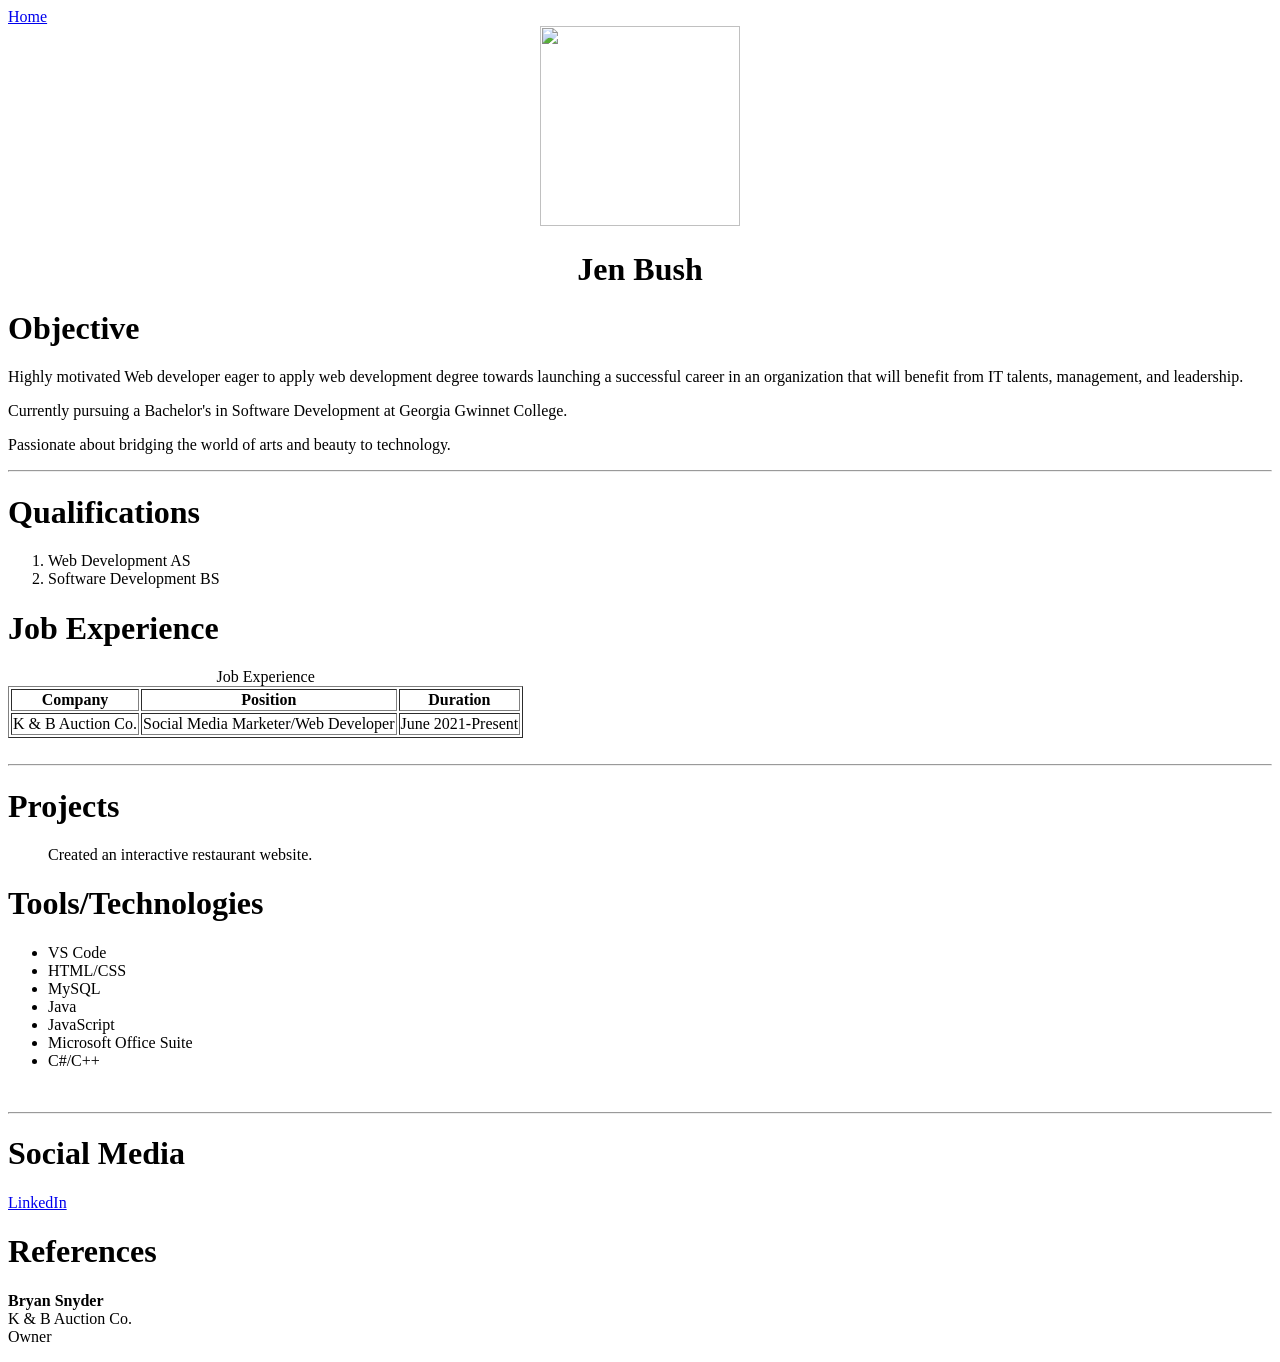
==== resume.html @ 71702e29 "Create resume.html" ====
<!DOCTYPE html>
<html lang="en">
<head>
    <meta charset="UTF-8">
    <meta name="viewport" content="width=<device-width>, initial-scale=1.0">
    <title>Document</title>
</head>
<body>
    <a href="index.html">Home</a>
    <center>
        <img src="images/me.jpg" width="200" height="200">
    </center>
    <center>
        <h1>Jen Bush</h1>
    </center>
    <h1>Objective</h1>
        <p>
            Highly motivated Web developer eager to apply web development degree towards launching 
            a successful career in an organization that will benefit from IT talents, management, and leadership.
        </p>
        <p>
            Currently pursuing a Bachelor's in 
            Software Development at Georgia Gwinnet College.
        </p>
        <p>
            Passionate about bridging the world of arts and beauty to technology.
        </p>
        <hr>
    <h1>Qualifications</h1>
        <ol>
            <li>Web Development AS</li>
            <li>Software Development BS</li>
        </ol>
    <h1>Job Experience</h1>
        <table border="1">
            <caption>Job Experience</caption>
            <tr>
                <th>Company</th>
                <th>Position</th>
                <th>Duration</th>
            </tr>
            <tr>
                <td>K & B Auction Co.</td>
                <td>Social Media Marketer/Web Developer</td>
                <td>June 2021-Present</td>
            </tr>
        </table><br><hr>
    <h1>Projects</h1>
        <ul>
            Created an interactive restaurant website.
        </ul>
    <h1>Tools/Technologies</h1>
        <ul>
            <li>VS Code</li>
            <li>HTML/CSS</li>
            <li>MySQL</li>
            <li>Java</li>
            <li>JavaScript</li>
            <li>Microsoft Office Suite</li>
            <li>C#/C++</li>
        </ul><br><hr>
    <h1>Social Media</h1>
    <a href="https://www.linkedin.com/in/jenniferann-bush">LinkedIn</a>
    <h1>References</h1>
        <p><b>Bryan Snyder</b><br>K & B Auction Co.<br>Owner</p>
</body>
</html>
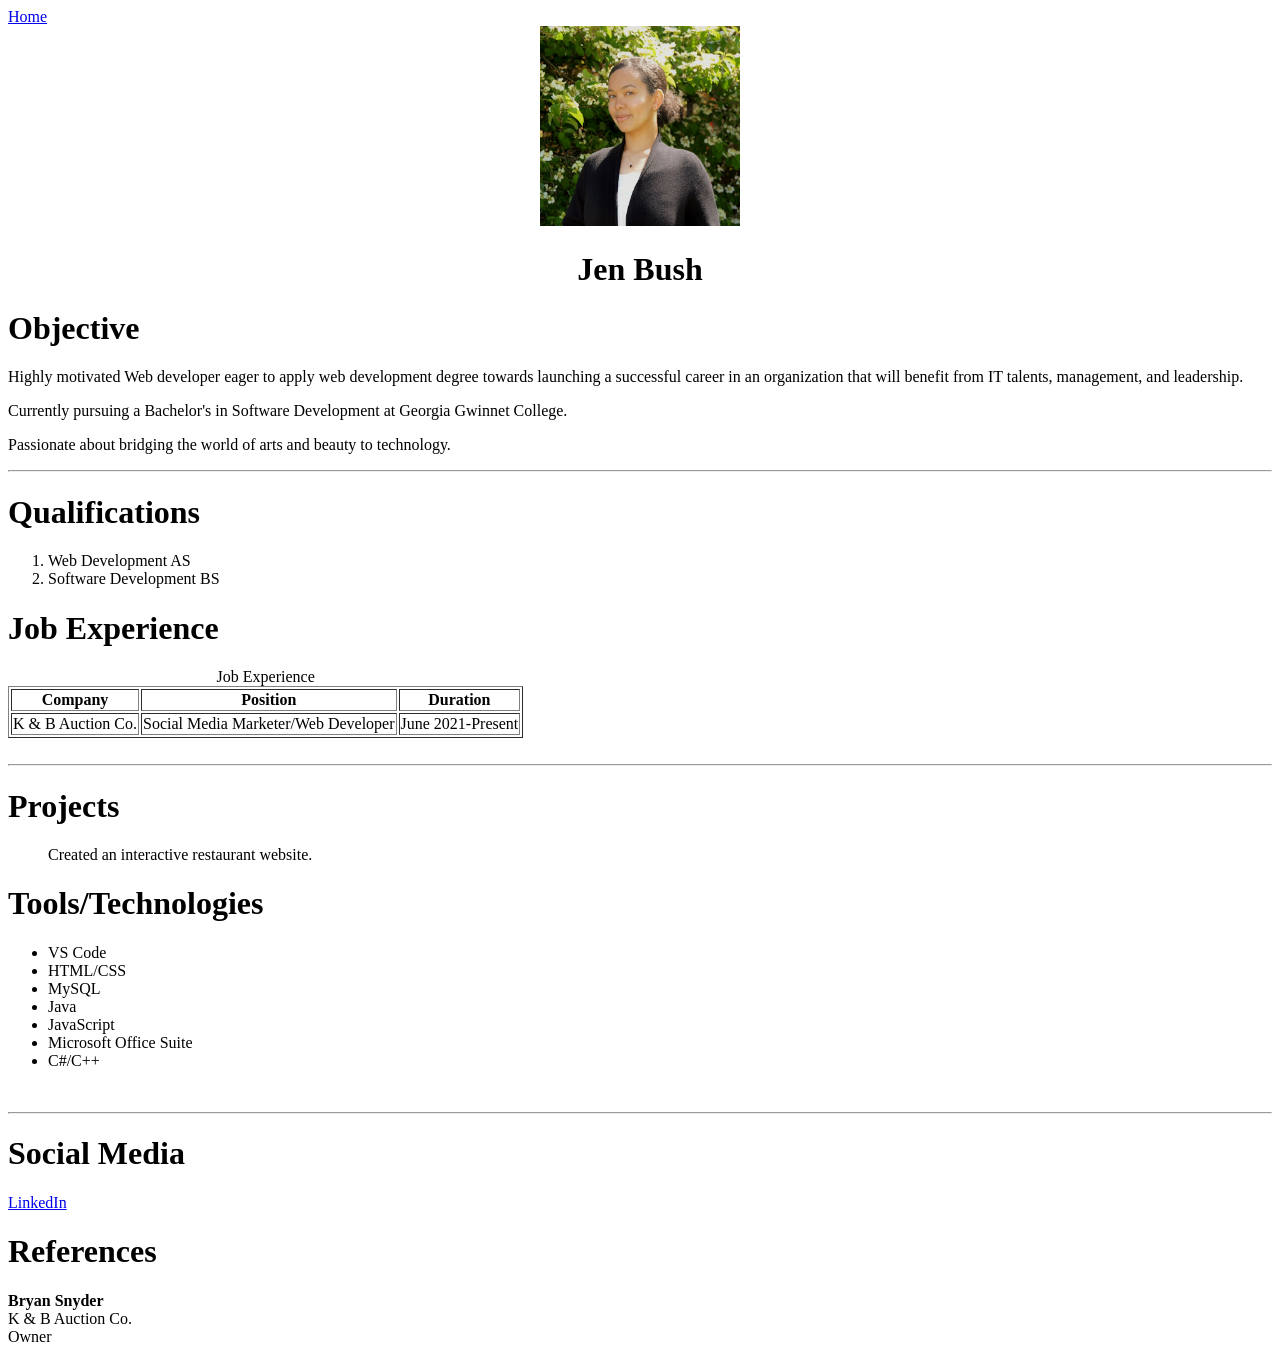
==== commit b56c835c: "Update resume.html took 'images/' out" ====
--- a/resume.html
+++ b/resume.html
@@ -8,7 +8,7 @@
 <body>
     <a href="index.html">Home</a>
     <center>
-        <img src="images/me.jpg" width="200" height="200">
+        <img src="me.jpg" width="200" height="200">
     </center>
     <center>
         <h1>Jen Bush</h1>
